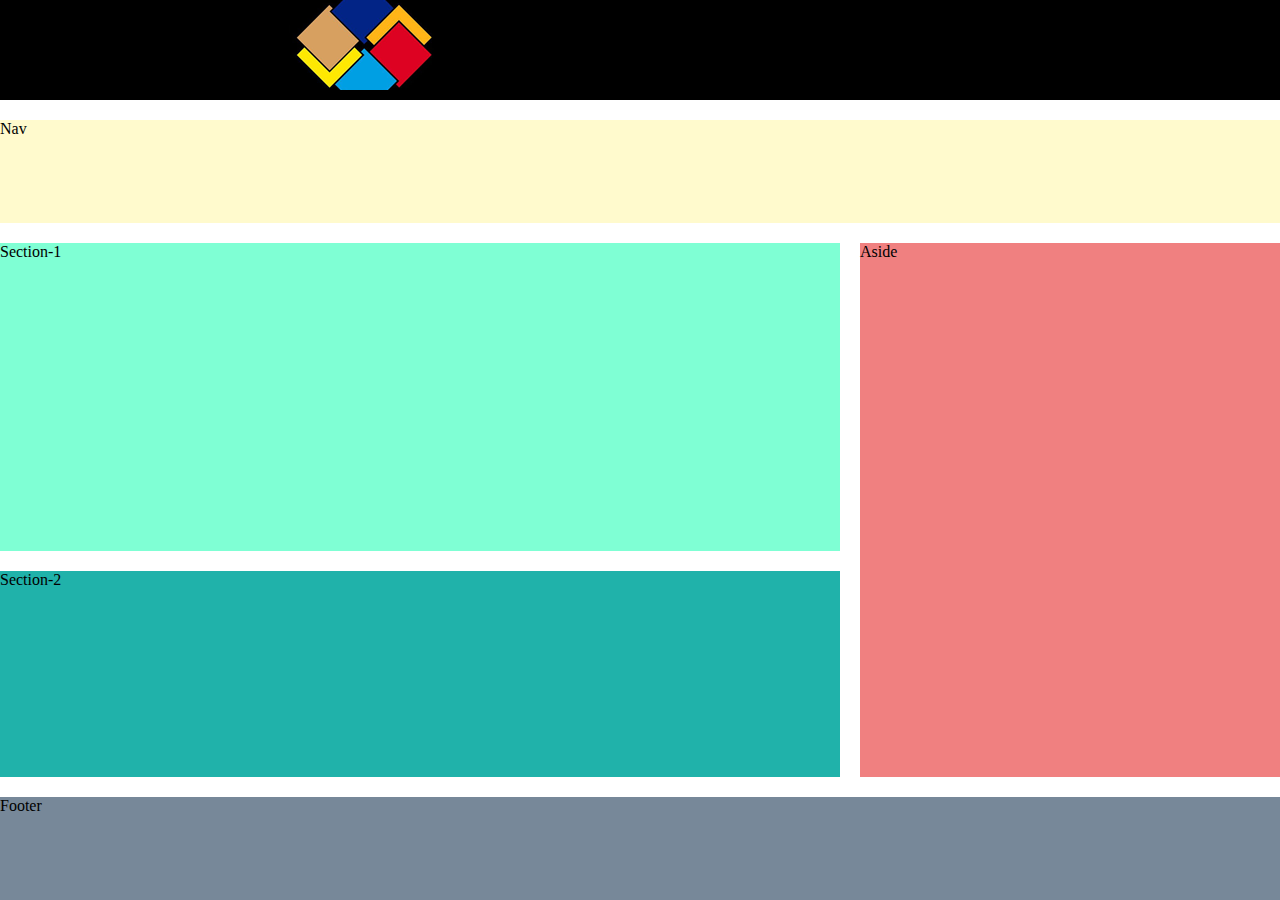
==== index.html @ 1ac16d6f "first commit" ====
<!DOCTYPE html>
<html lang="en">

<head>
    <meta charset="UTF-8">
    <meta http-equiv="X-UA-Compatible" content="IE=edge">
    <meta name="viewport" content="width=device-width, initial-scale=1.0">
    <link rel="shortcut icon" href="./images/aspeb-logo-black-simple.jpg" type="image/x-icon">
    <link rel="stylesheet" href="./css/style.css">
    <title>ASPEB Inicio</title>
    <link href="https://cdn.jsdelivr.net/npm/bootstrap@5.3.0-alpha1/dist/css/bootstrap.min.css" rel="stylesheet"
        integrity="sha384-GLhlTQ8iRABdZLl6O3oVMWSktQOp6b7In1Zl3/Jr59b6EGGoI1aFkw7cmDA6j6gD" crossorigin="anonymous">
</head>

<body>
    <header>
        <a href="./index.html"> <img id="banner" src="./images/banner2.png" alt="Banner del sitio">
        </a>
    </header>



    <nav>Nav</nav>
    <section id="servicios">Section-1</section>
    <section>Section-2 </section>
    <aside>Aside</aside>
    <footer>Footer</footer>



    <script src="https://cdn.jsdelivr.net/npm/bootstrap@5.3.0-alpha1/dist/js/bootstrap.bundle.min.js"
        integrity="sha384-w76AqPfDkMBDXo30jS1Sgez6pr3x5MlQ1ZAGC+nuZB+EYdgRZgiwxhTBTkF7CXvN"
        crossorigin="anonymous"></script>
</body>

</html>
</body>

</html>
---- css/style.css ----
* {
    padding: 0;
    margin: 0;
    box-sizing: border-box;
}

body {
    display: grid;
    grid-template-areas: 
    "header"
    "nav" 
    "section-1"
    "section-2"
    "aside"
    "footer";
    grid-template-columns: auto;
    grid-template-rows: 100px 1fr 3fr 2fr 1fr 10%;
    row-gap: 5px;
    column-gap: 5px;
}

@media screen and (min-width: 768px) {
    body {
        grid-template-areas: 
        "header"
        "nav"
        "section-1"
        "section-2"
        "aside"
        "footer";
        grid-template-columns: auto;
        grid-template-rows: 100px 1fr 3fr 2fr 10%;
        row-gap: 10px;
        column-gap: 10px;
    }
}
 @media screen and (min-width: 1024px) {
    body {
        min-height: 100vh;
        width: 100%;
        grid-template-areas: 
        "header header"
        "nav nav"
        "section-1  aside"
        "section-2  aside"
        "footer     footer";
        grid-template-columns: 2fr 1fr;
        grid-template-rows: 100px 1fr 3fr 2fr 1fr;
        row-gap: 20px;
        column-gap: 20px;
    }
}
header {
    background-color: rgb(0, 0, 0);
    grid-area: header; 
    align-items: center;
}

nav {
    background-color: lemonchiffon;
    grid-area: nav;
}

#servicios {
    background-color: aquamarine;
    grid-area: section-1;
    
}

section {
    background-color: lightseagreen;
    grid-area: section-2;
}
aside {
    background-color: lightcoral;
    grid-area: aside;
}

footer {
    background-color: lightslategray;
    grid-area: footer;
}
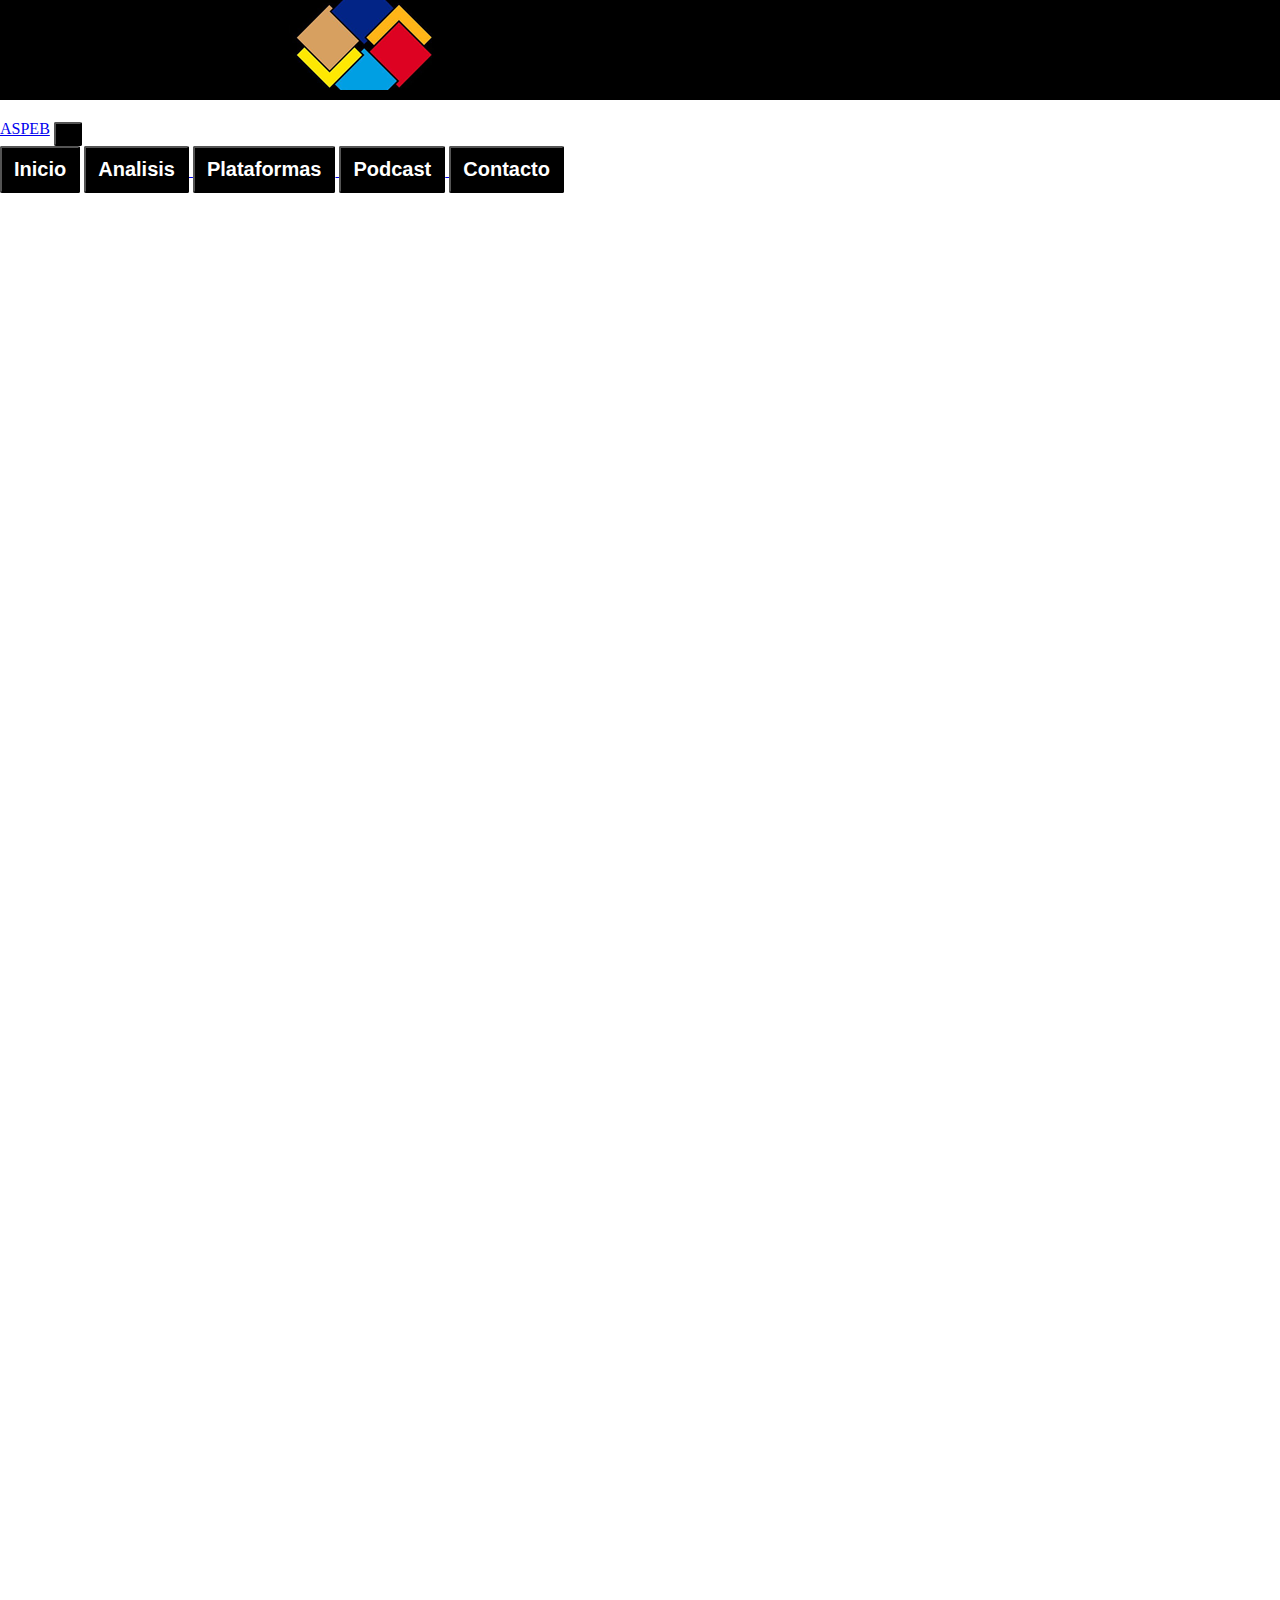
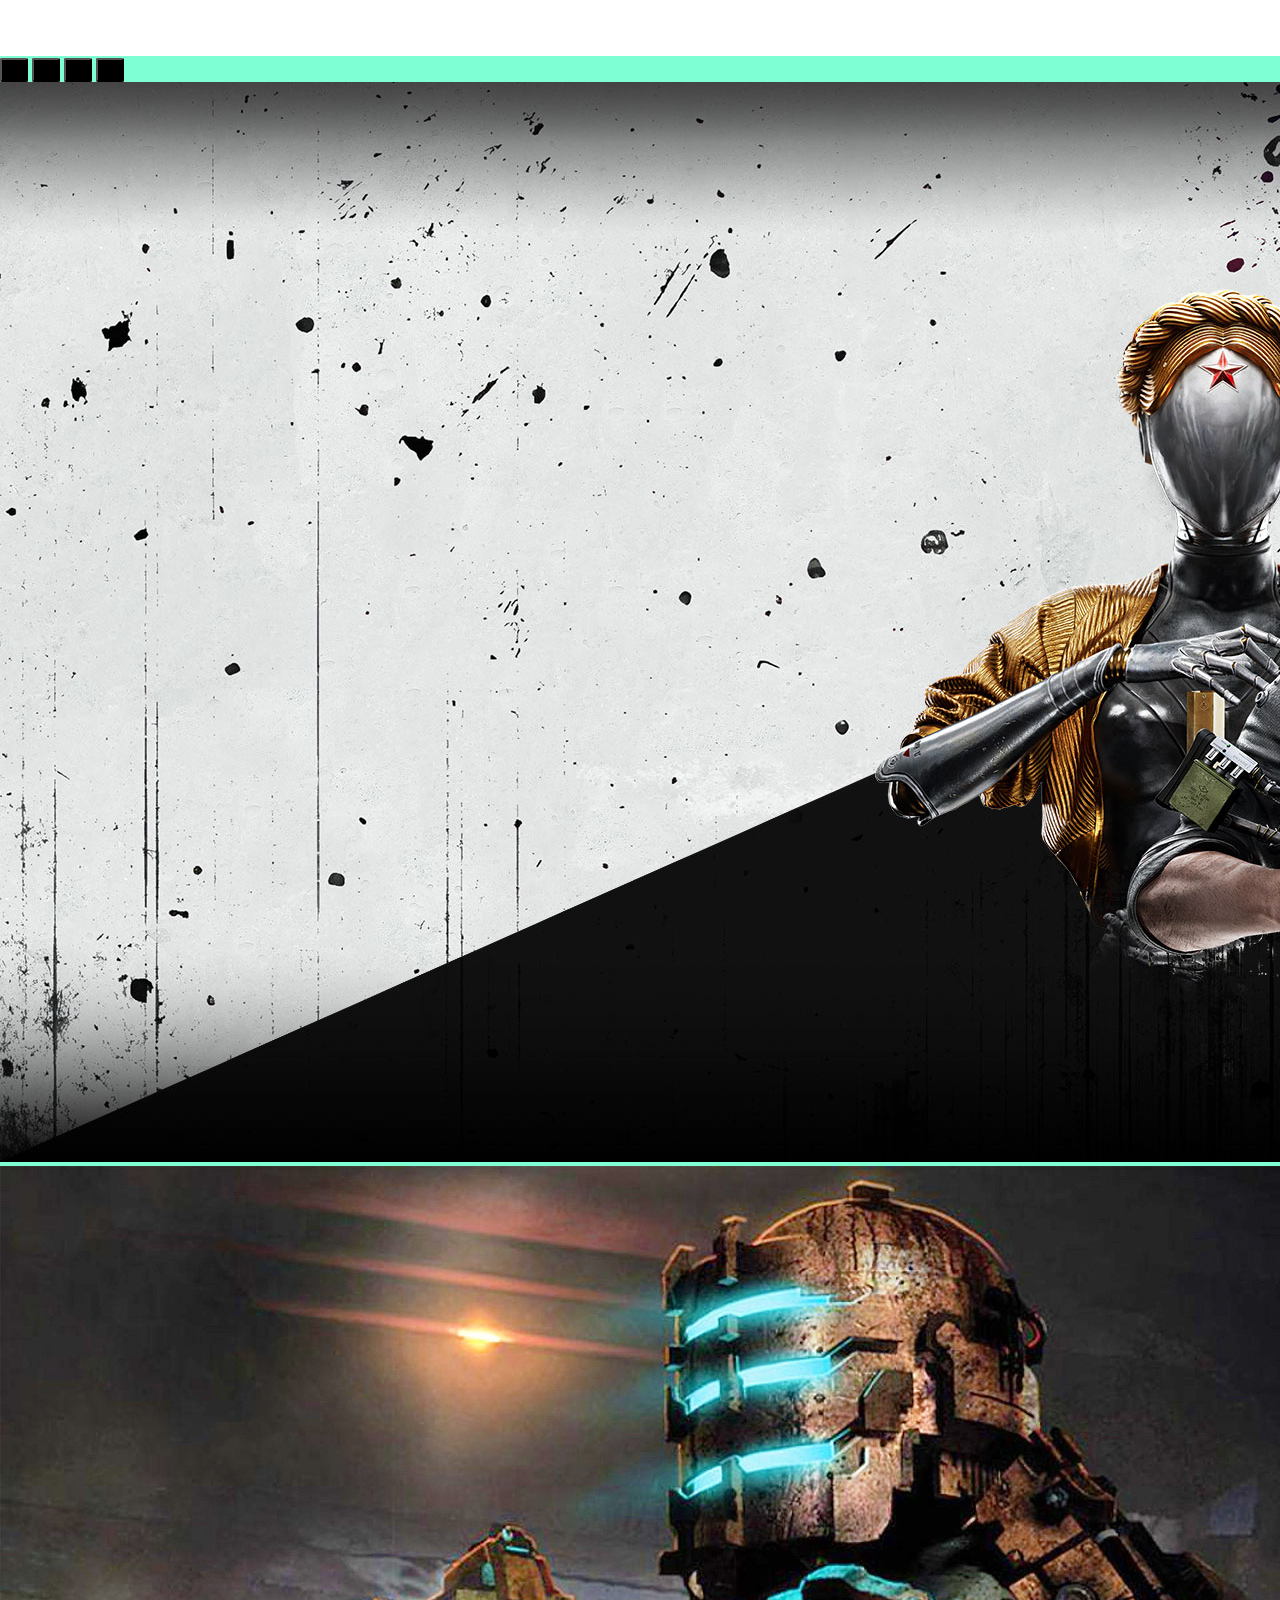
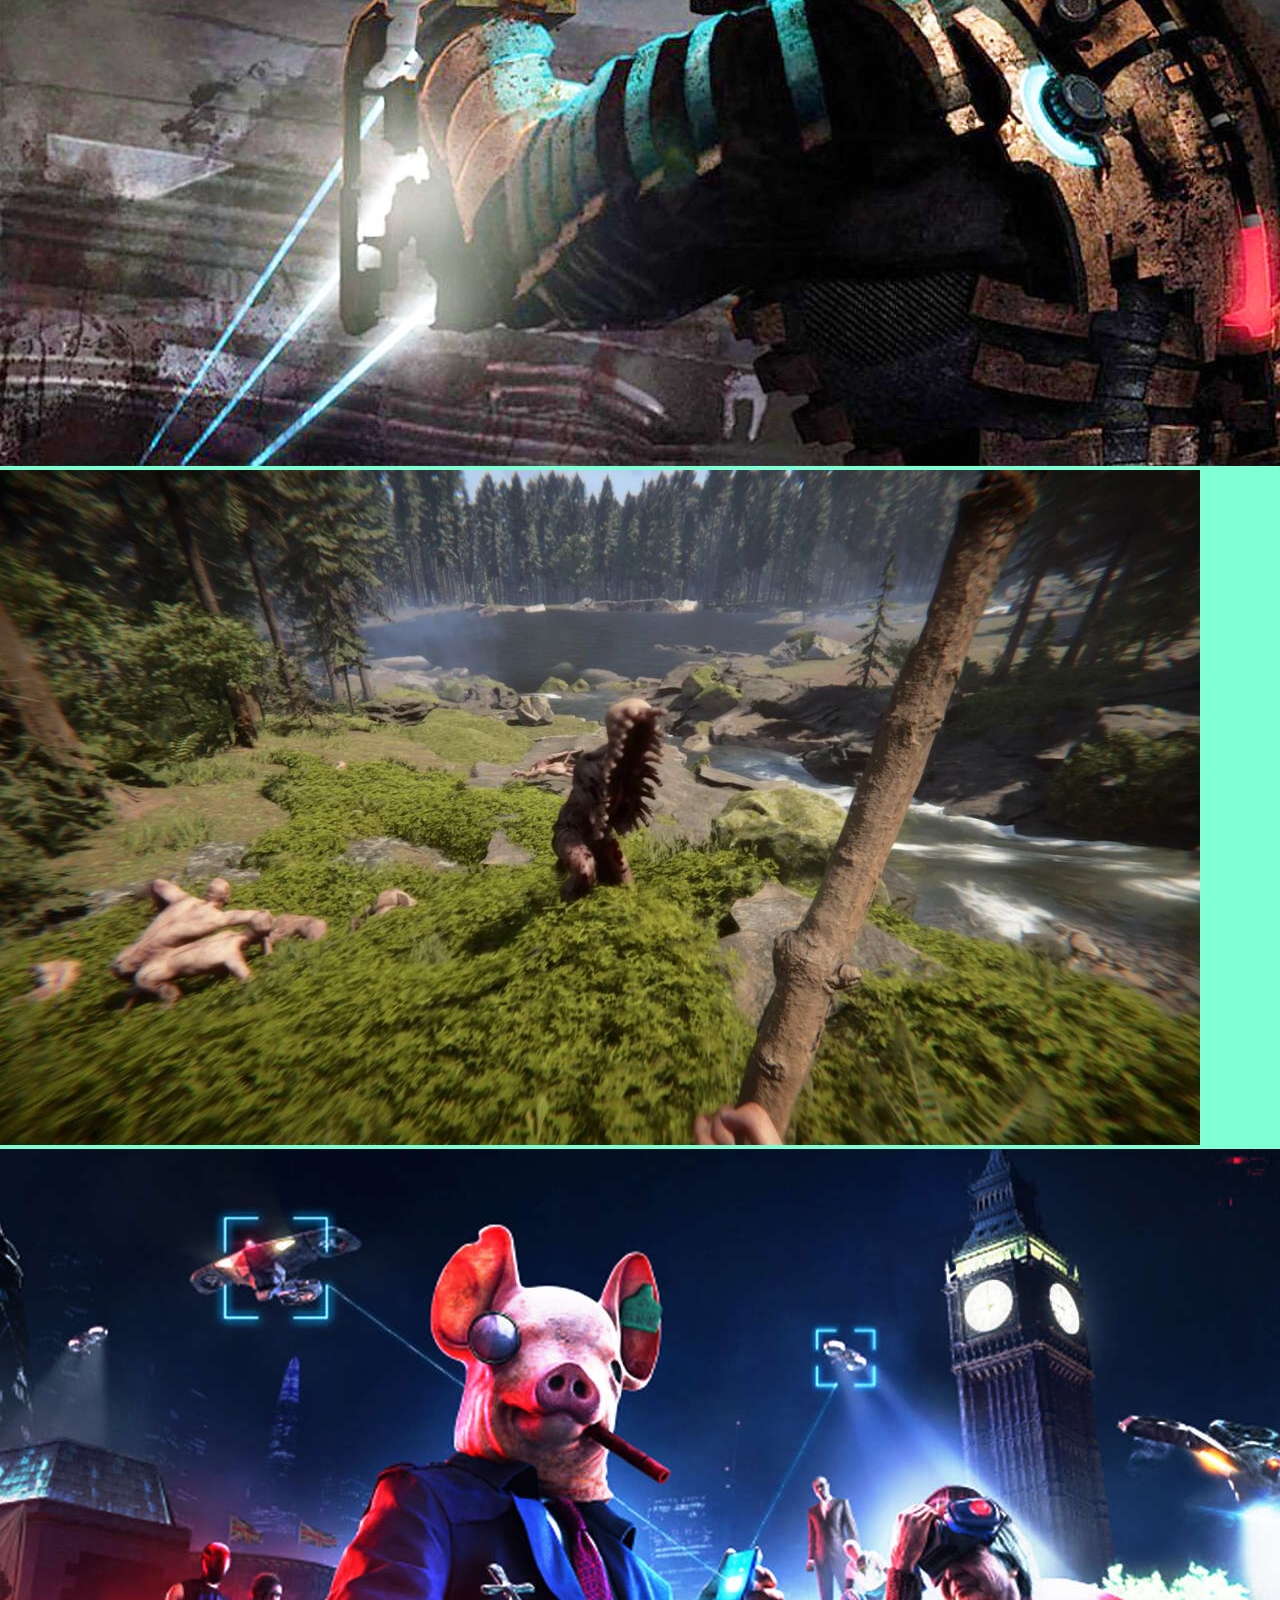
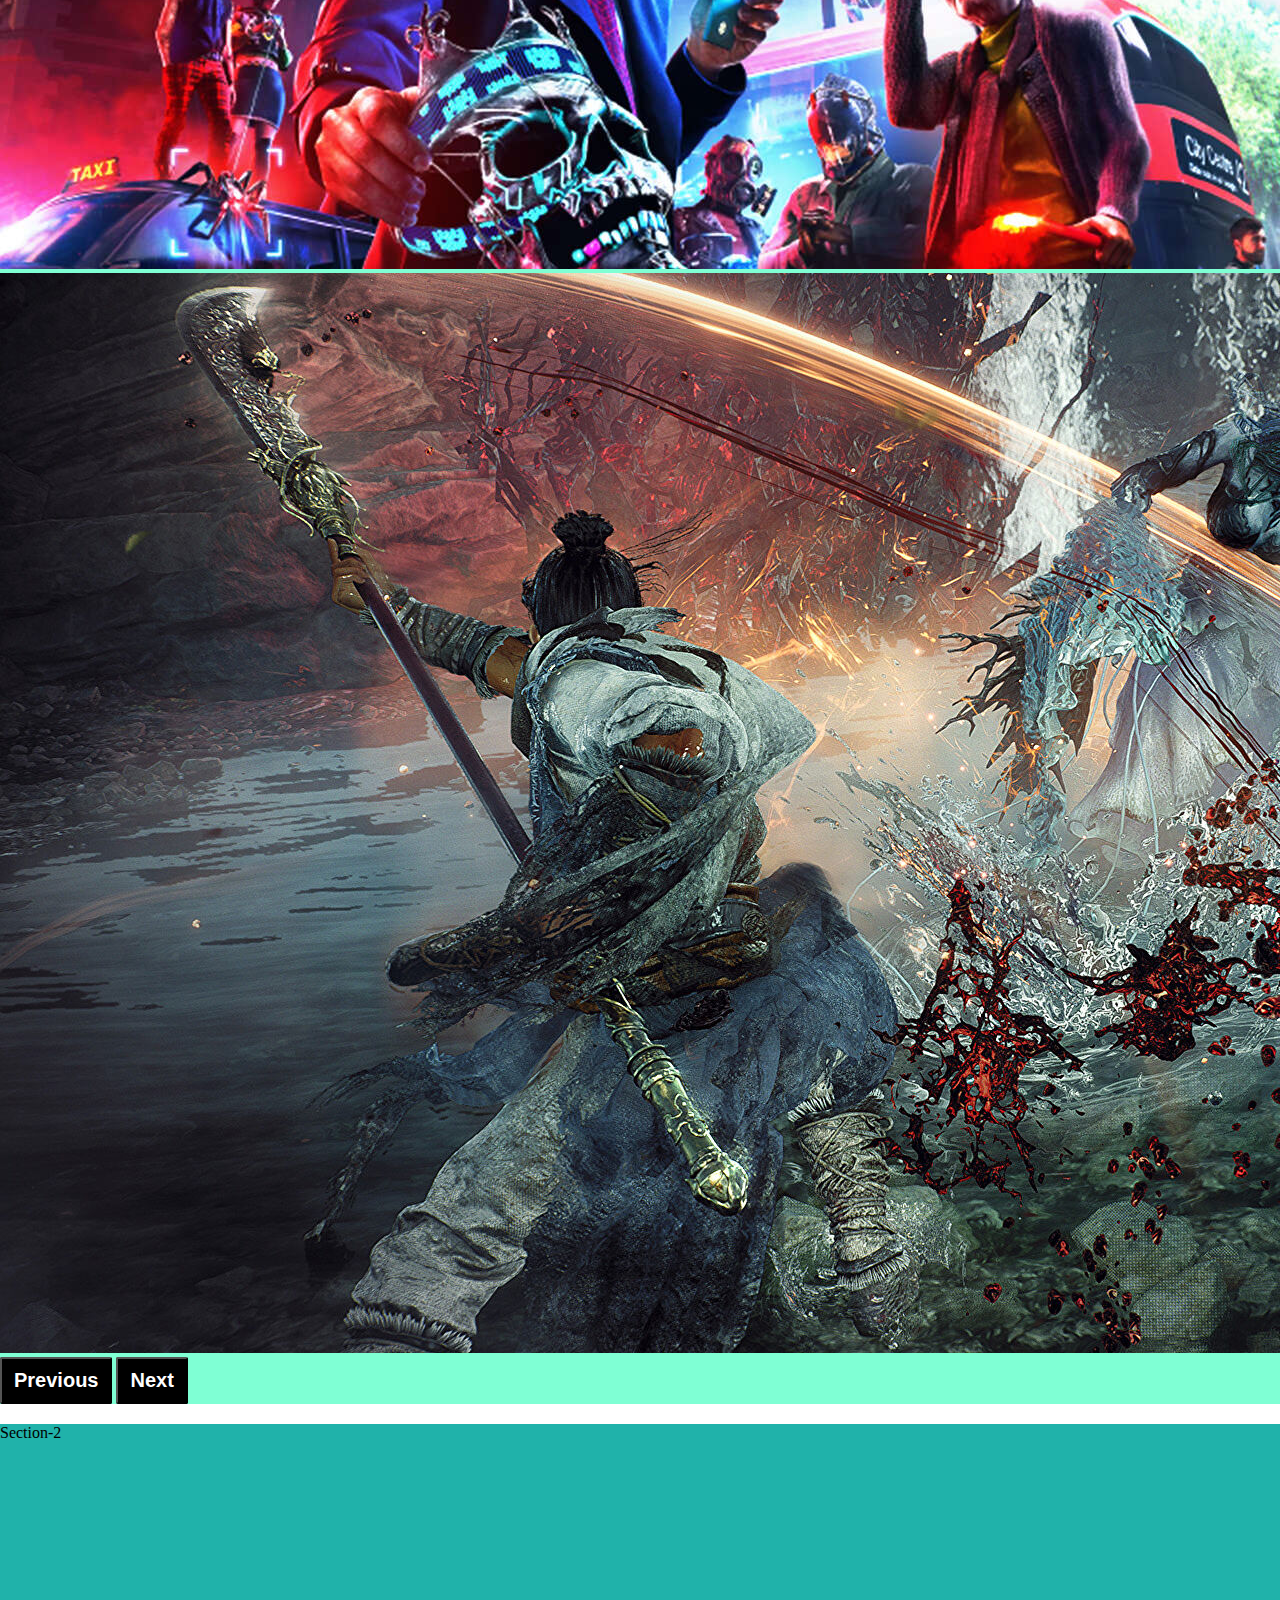
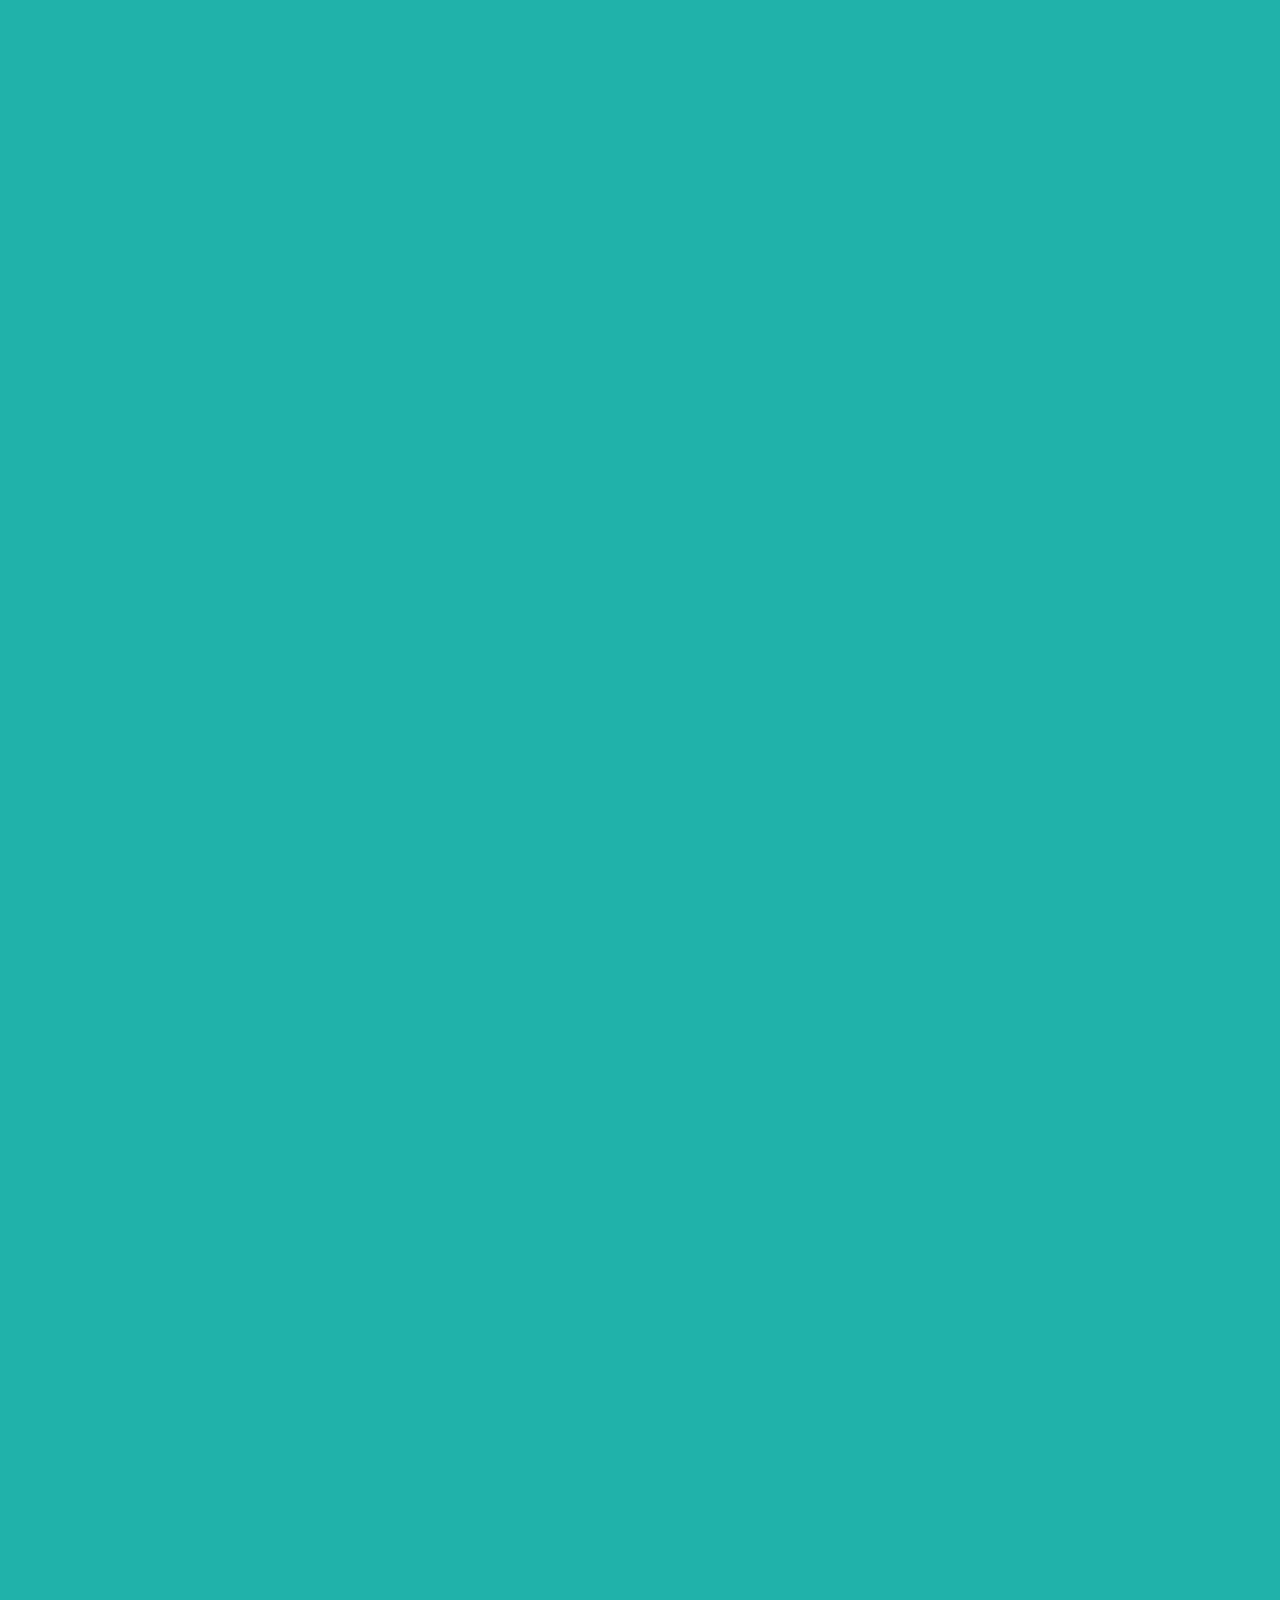
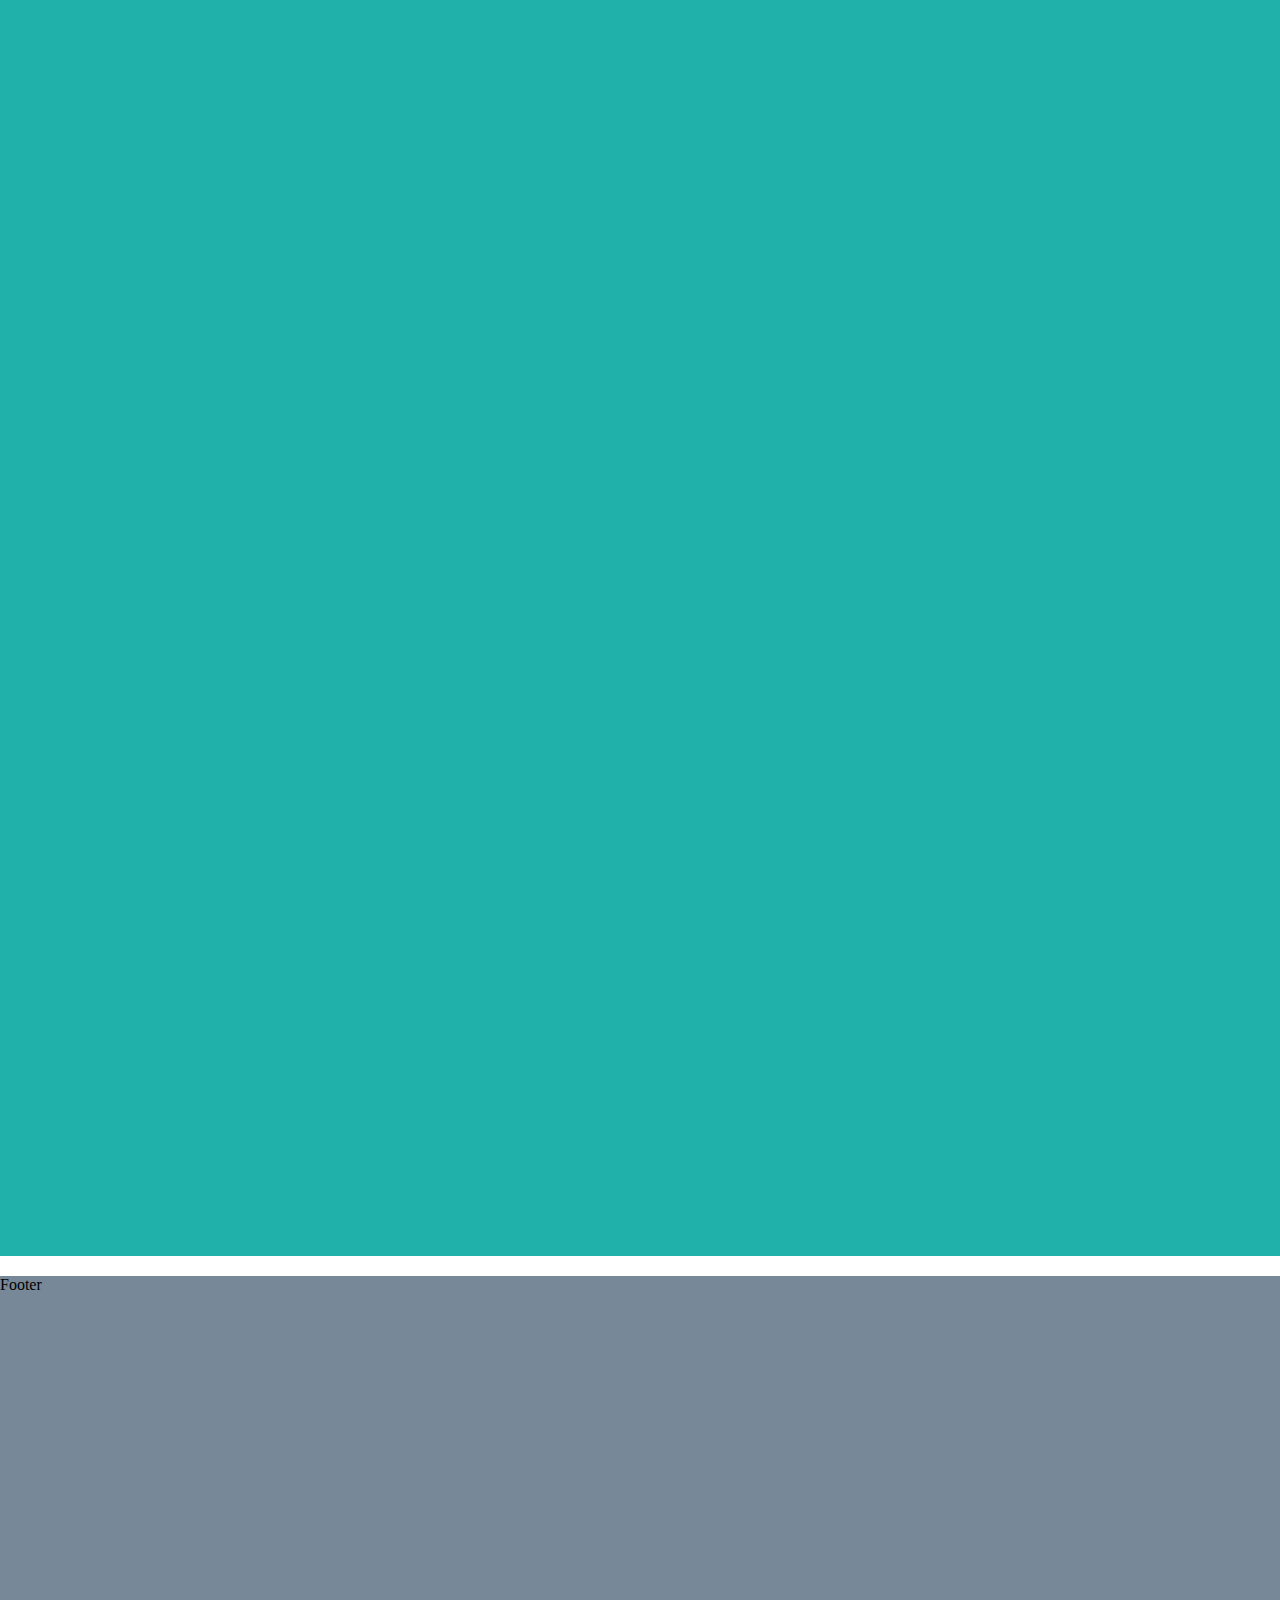
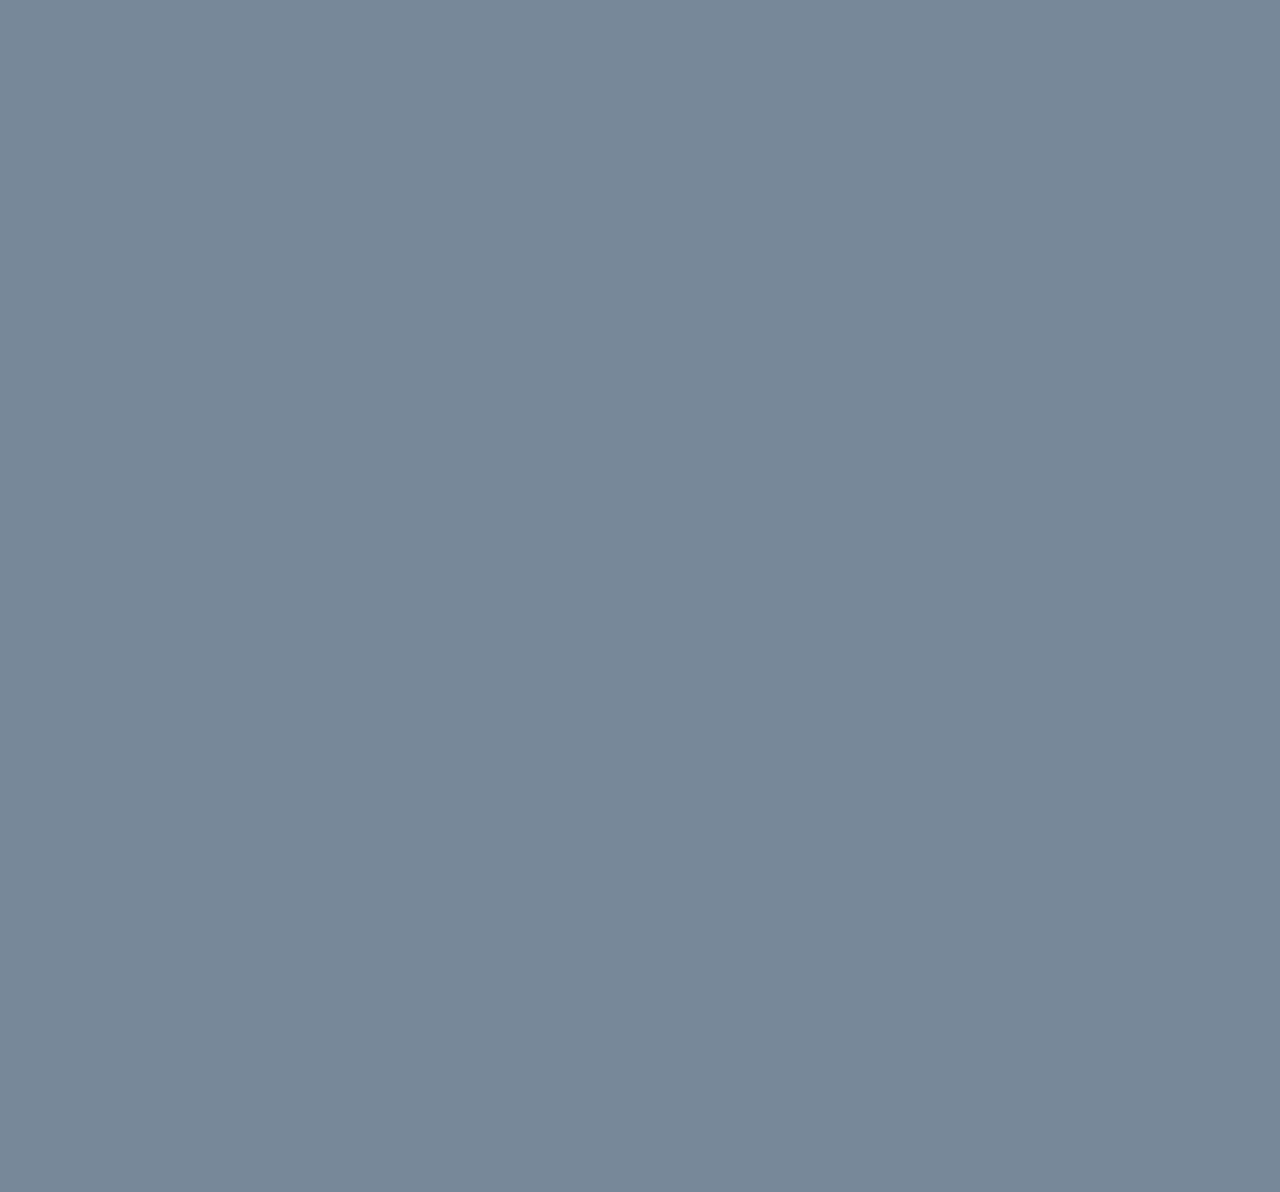
==== commit 36d11871: "modificando home" ====
--- a/index.html
+++ b/index.html
@@ -18,10 +18,72 @@
         </a>
     </header>
 
+    <nav class="navbar navbar-expand-lg bg-body-tertiary">
+        <div class="container-fluid">
+            <a class="navbar-brand" href="#">ASPEB</a>
+            <button class="navbar-toggler" type="button" data-bs-toggle="collapse" data-bs-target="#navbarNavAltMarkup"
+                aria-controls="navbarNavAltMarkup" aria-expanded="false" aria-label="Toggle navigation">
+                <span class="navbar-toggler-icon"></span>
+            </button>
+            <div class="collapse navbar-collapse" id="navbarNavAltMarkup">
+                <div class="navbar-nav">
+                    <a class="nav-link active" aria-current="page" href="#"> <button>Inicio</button></a>
+                    <a class="nav-link active" aria-current="page" href="#"><button>Analisis</button> </a>
+                    <a class="nav-link active" aria-current="page" href="#"><button>Plataformas</button> </a>
+                    <a class="nav-link active" aria-current="page" href="#"><button>Podcast</button> </a>
+                    <a class="nav-link active" aria-current="page" href="#"><button>Contacto</button> </a>
+
+                </div>
+            </div>
+        </div>
+    </nav>
 
 
-    <nav>Nav</nav>
-    <section id="servicios">Section-1</section>
+
+
+    <section id="Destacados">
+        <div id="carouselExampleIndicators" class="carousel slide">
+            <div class="carousel-indicators">
+                <button type="button" data-bs-target="#carouselExampleIndicators" data-bs-slide-to="0" class="active"
+                    aria-current="true" aria-label="Slide 1"></button>
+                <button type="button" data-bs-target="#carouselExampleIndicators" data-bs-slide-to="1"
+                    aria-label="Slide 2"></button>
+                <button type="button" data-bs-target="#carouselExampleIndicators" data-bs-slide-to="2"
+                    aria-label="Slide 3"></button>
+                <button type="button" data-bs-target="#carouselExampleIndicators" data-bs-slide-to="3"
+                    aria-label="Slide 4"></button>
+            </div>
+            <div class="carousel-inner">
+                <div class="carousel-item active">
+                    <img src="./images/atomic-heart.jpg" class="d-block w-100" alt="Destacado 1">
+                </div>
+                <div class="carousel-item">
+                    <img src="./images/dead-Space-Remake.jpg" class="d-block w-100" alt="Destacado 2">
+                </div>
+                <div class="carousel-item">
+                    <img src="./images/sons-of-forrest.jpg" class="d-block w-100" alt="Destacado 3">
+                </div>
+                <div class="carousel-item">
+                    <img src="./images/watch-dogs-legion.jpg" class="d-block w-100" alt="Destacado 4">
+                </div>
+                <div class="carousel-item">
+                    <img src="./images/wo-long-fallen-dynasty.jpg" class="d-block w-100" alt="Destacado 5">
+                </div>
+            </div>
+            <button class="carousel-control-prev" type="button" data-bs-target="#carouselExampleIndicators"
+                data-bs-slide="prev">
+                <span class="carousel-control-prev-icon" aria-hidden="true"></span>
+                <span class="visually-hidden">Previous</span>
+            </button>
+            <button class="carousel-control-next" type="button" data-bs-target="#carouselExampleIndicators"
+                data-bs-slide="next">
+                <span class="carousel-control-next-icon" aria-hidden="true"></span>
+                <span class="visually-hidden">Next</span>
+            </button>
+        </div>
+
+
+    </section>
     <section>Section-2 </section>
     <aside>Aside</aside>
     <footer>Footer</footer>
--- a/css/style.css
+++ b/css/style.css
@@ -56,12 +56,9 @@
     align-items: center;
 }
 
-nav {
-    background-color: lemonchiffon;
-    grid-area: nav;
-}
 
-#servicios {
+
+#Destacados {
     background-color: aquamarine;
     grid-area: section-1;
     
@@ -80,6 +77,15 @@
     background-color: lightslategray;
     grid-area: footer;
 }
+button {
+    background-color: black;
+    cursor: pointer;
+    padding: 10px 12px;
+    color: white;
+    font-size: 20px;
+    font-weight: bold;
+    position: relative;
+    border-radius: 2px;
+}
 
 
-
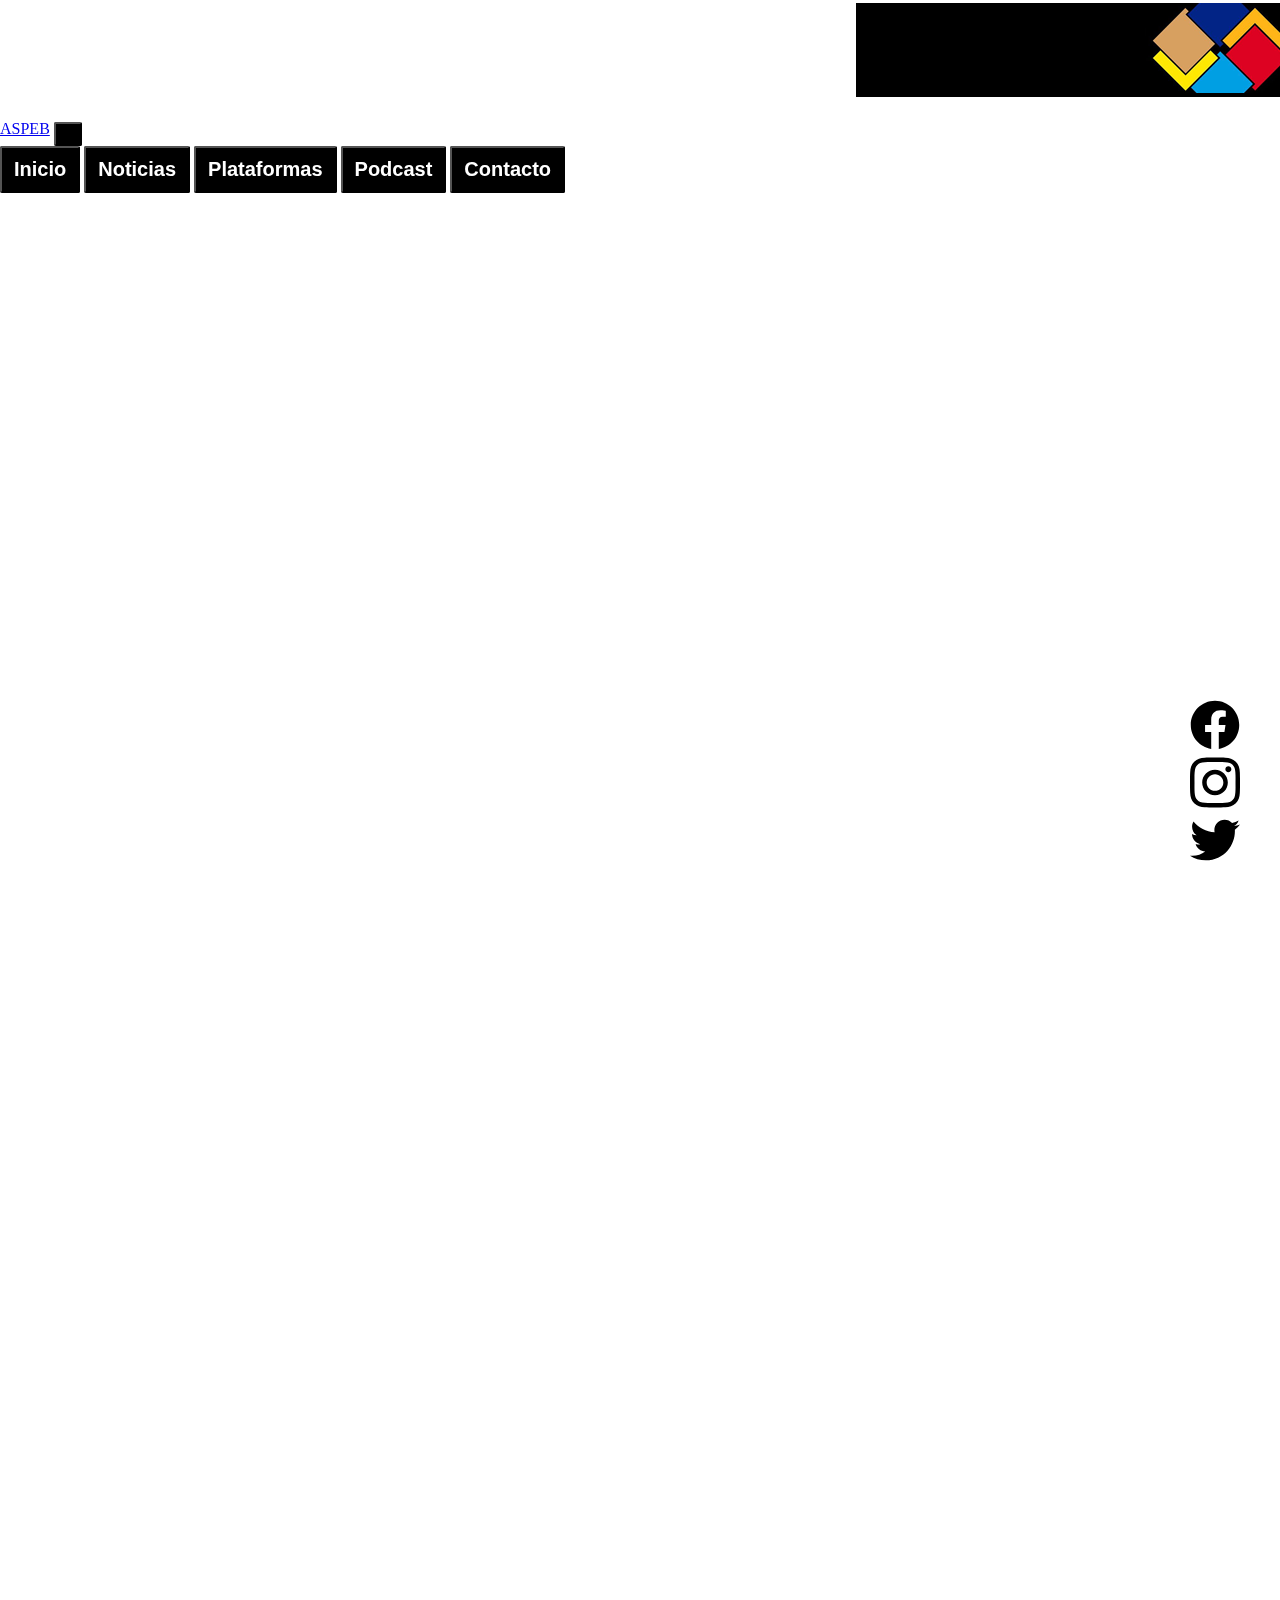
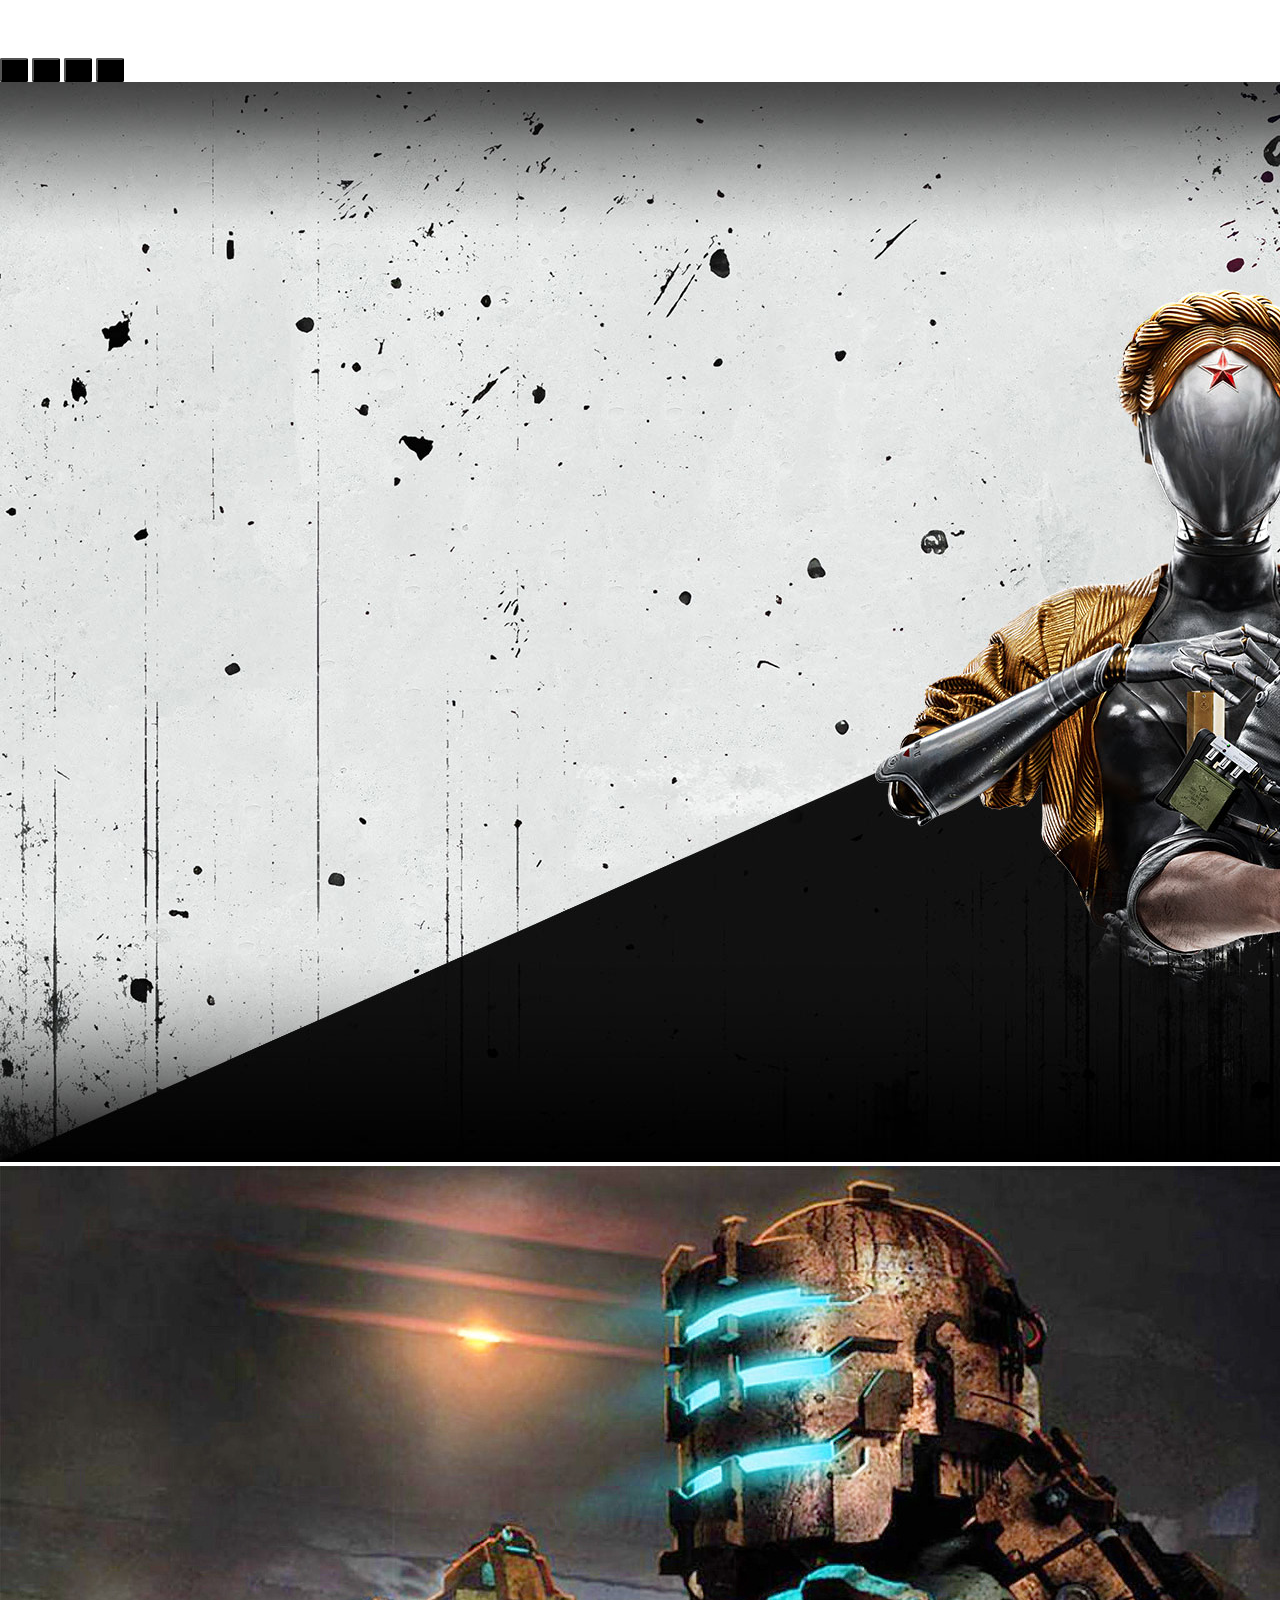
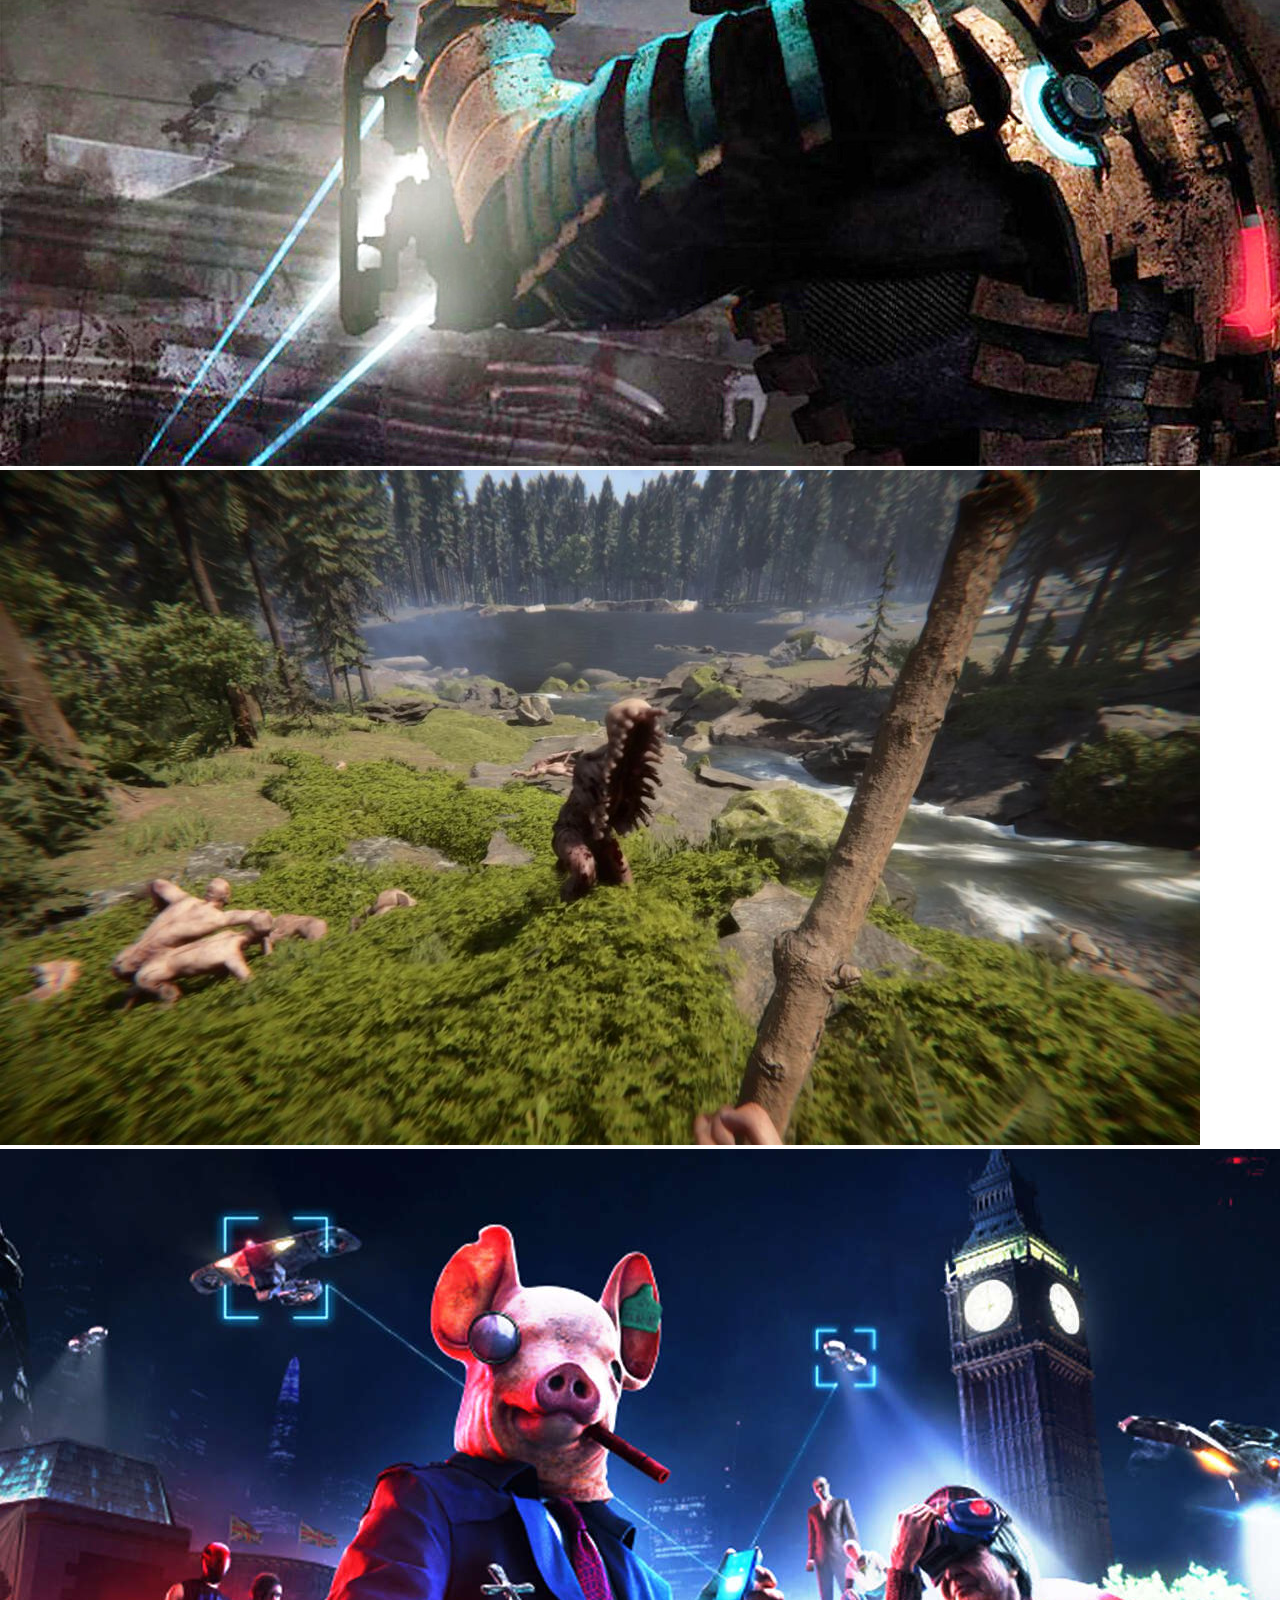
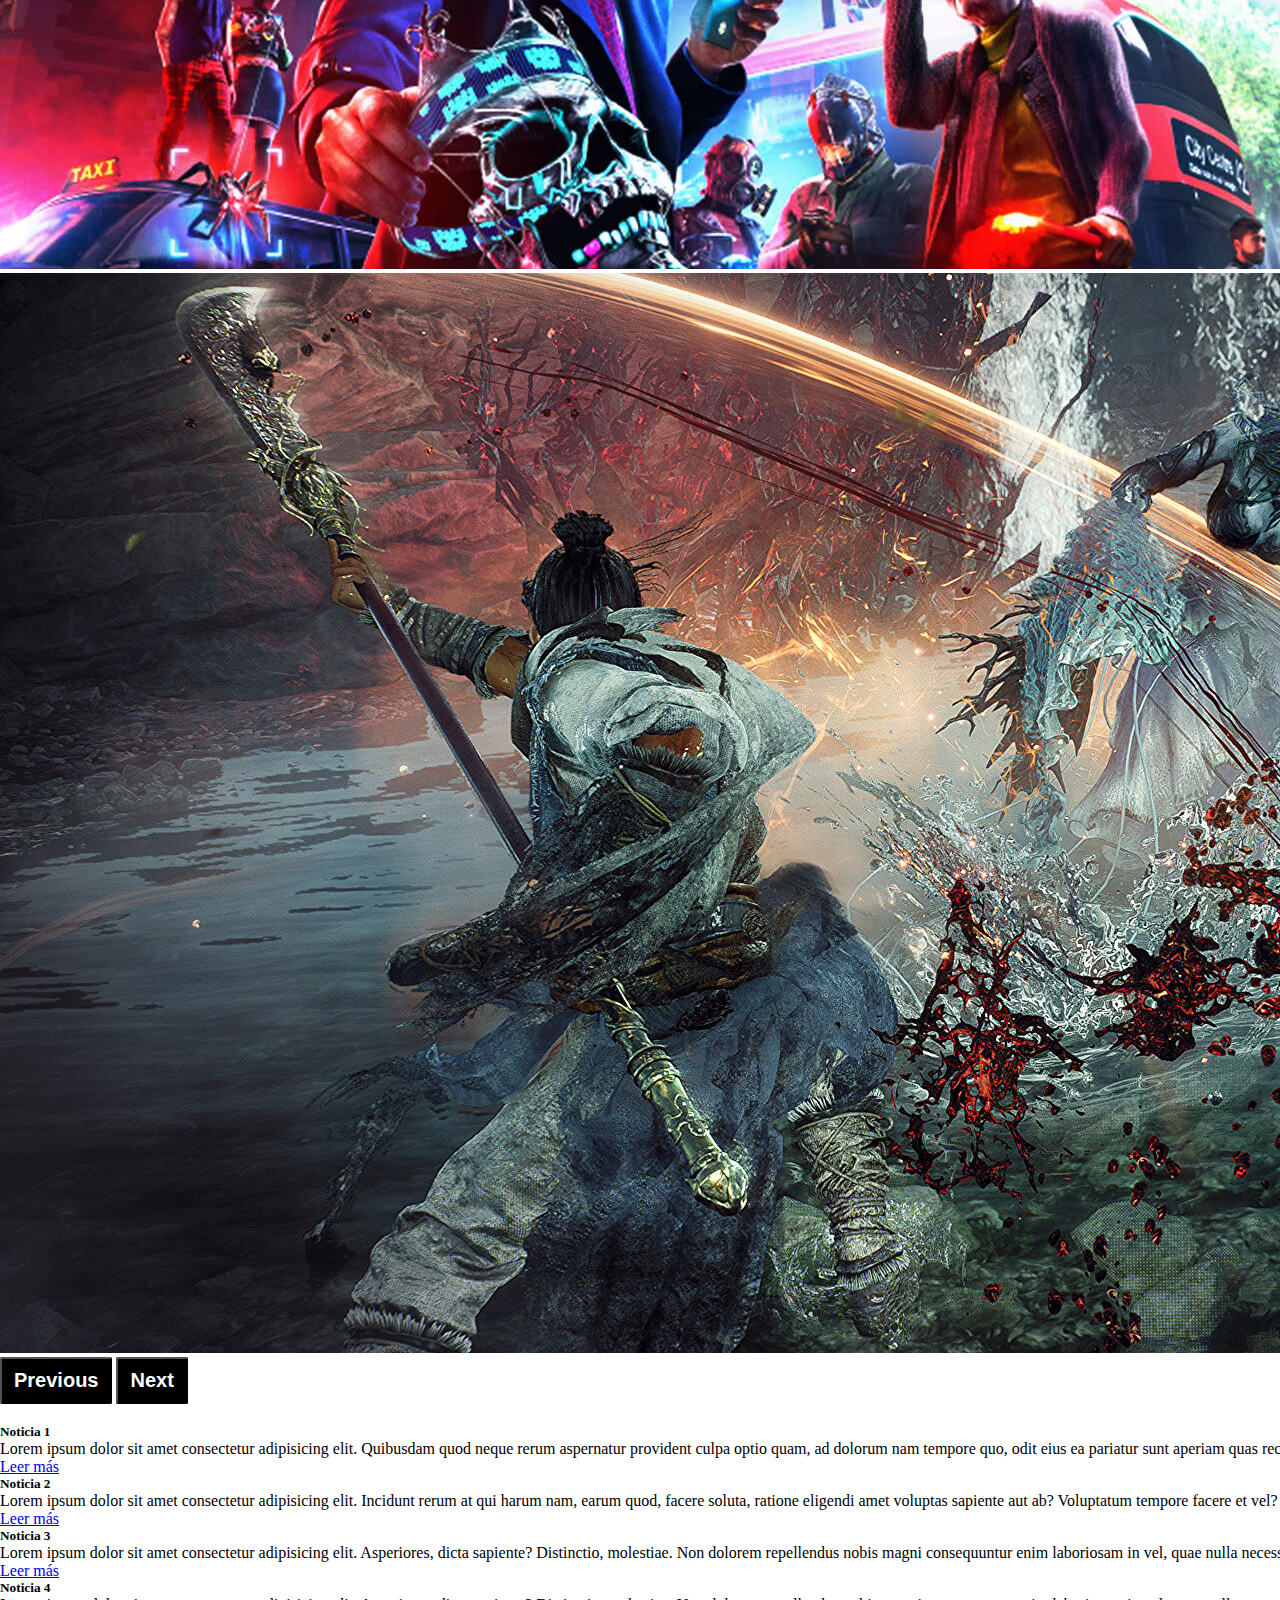
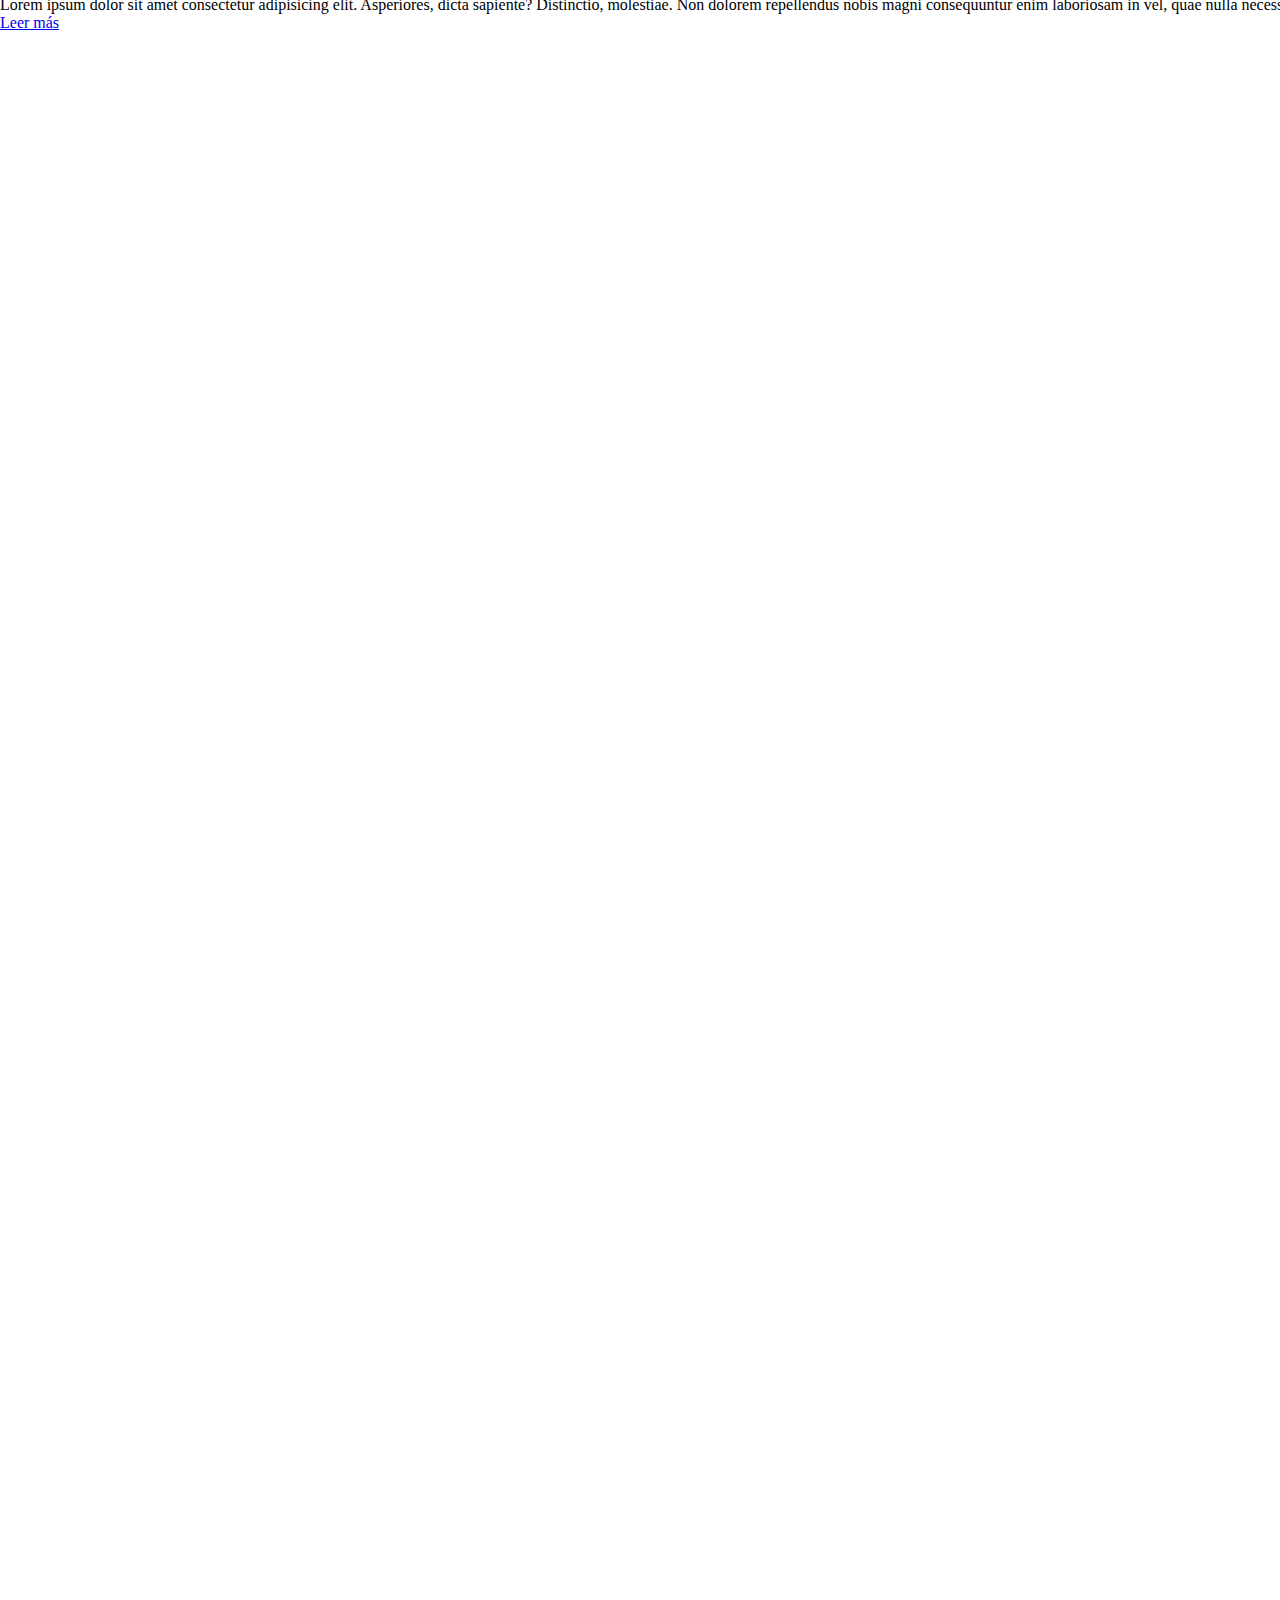
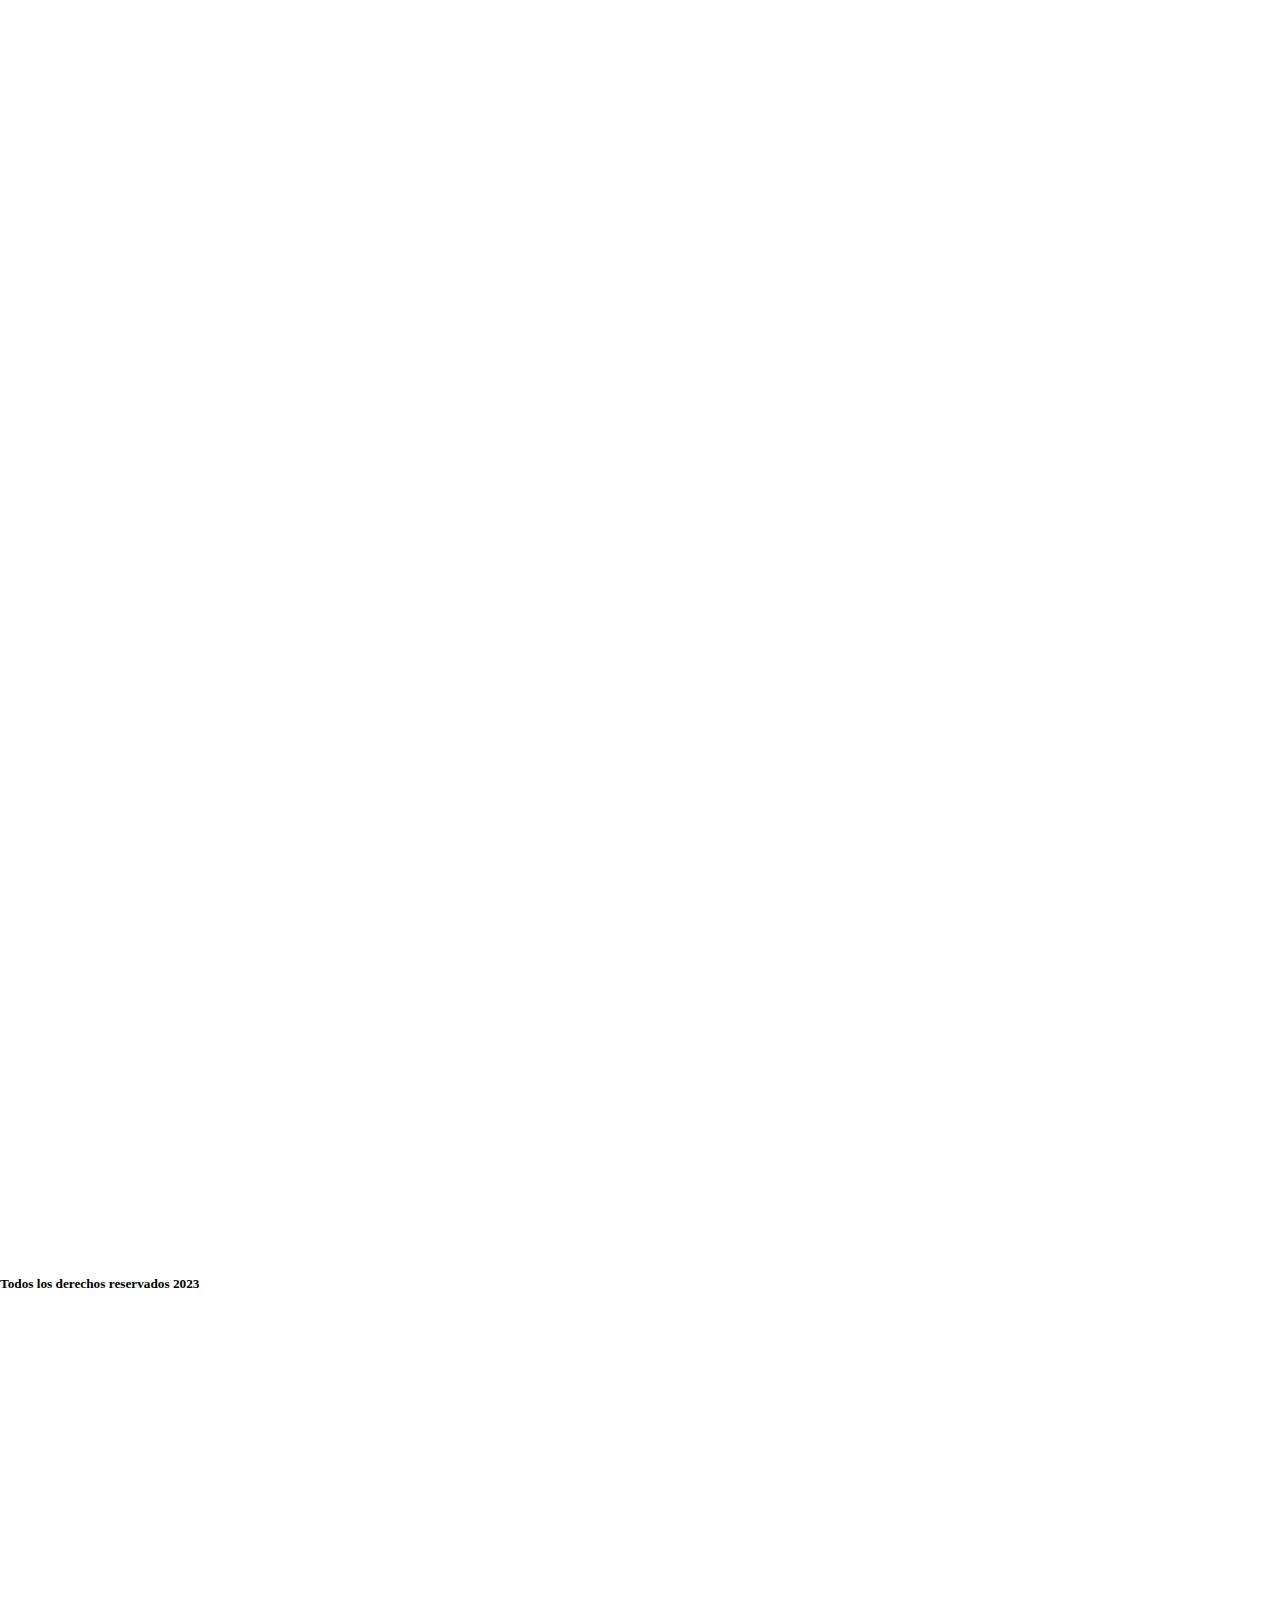
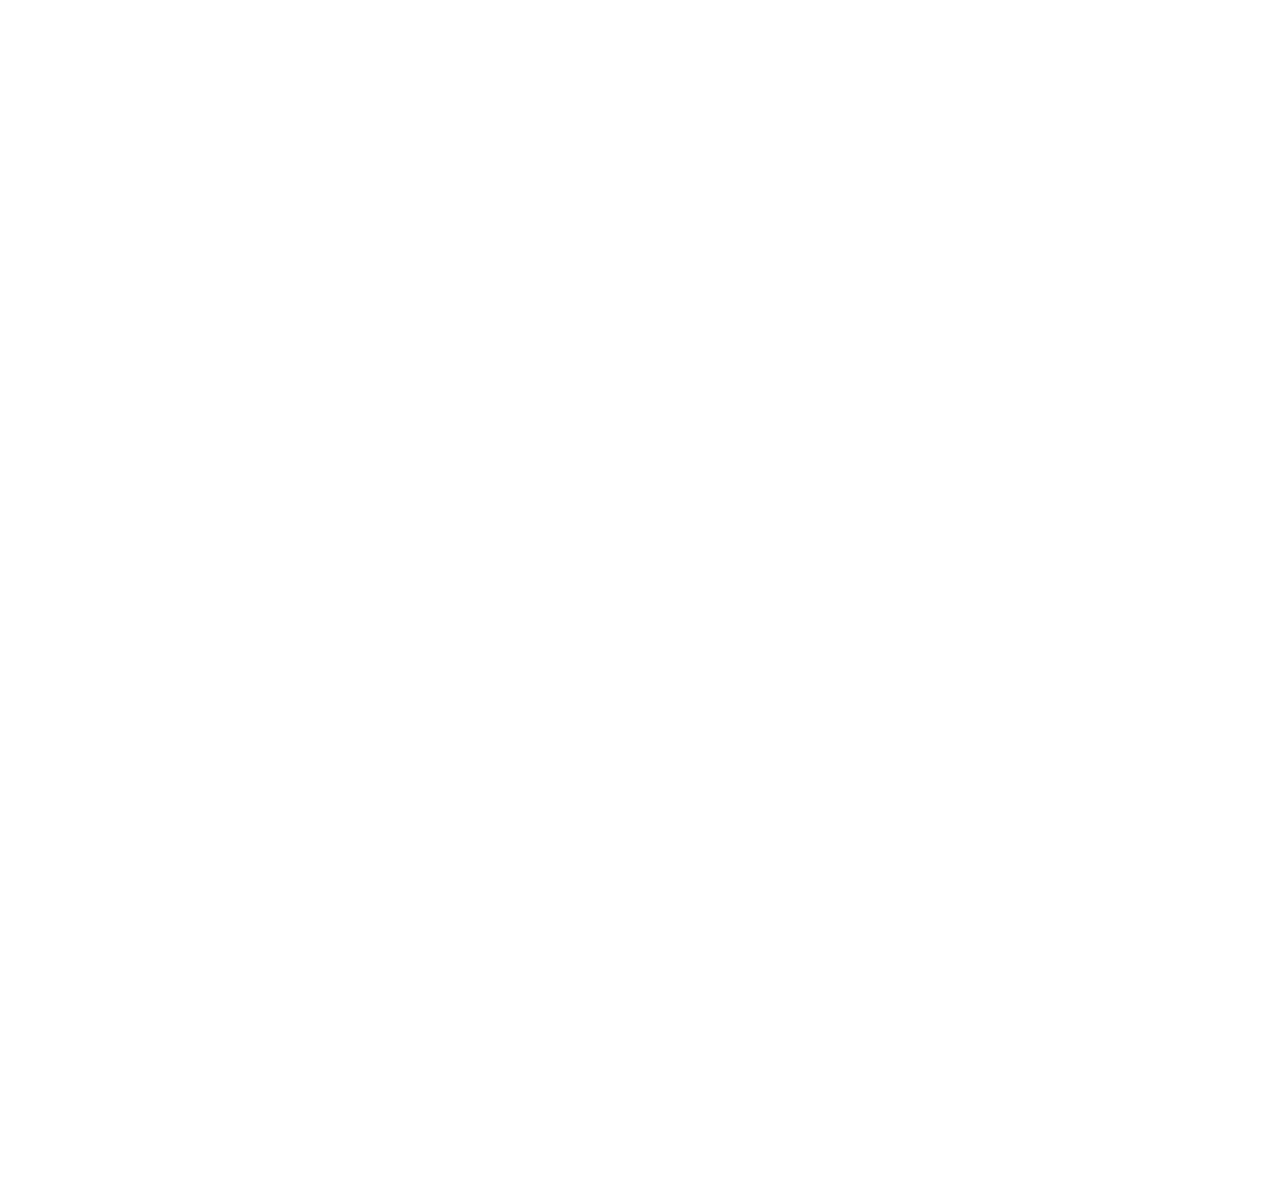
==== commit 3f340833: "Eliminado de pages" ====
--- a/index.html
+++ b/index.html
@@ -14,11 +14,11 @@
 
 <body>
     <header>
-        <a href="./index.html"> <img id="banner" src="./images/banner2.png" alt="Banner del sitio">
+        <a href="./index.html"> <img id="banner" class="img-fluid" src="./images/banner2.png" alt="Banner del sitio">
         </a>
     </header>
 
-    <nav class="navbar navbar-expand-lg bg-body-tertiary">
+    <nav id="Navbar" class="navbar navbar-expand-lg bg-body-tertiary">
         <div class="container-fluid">
             <a class="navbar-brand" href="#">ASPEB</a>
             <button class="navbar-toggler" type="button" data-bs-toggle="collapse" data-bs-target="#navbarNavAltMarkup"
@@ -27,18 +27,15 @@
             </button>
             <div class="collapse navbar-collapse" id="navbarNavAltMarkup">
                 <div class="navbar-nav">
-                    <a class="nav-link active" aria-current="page" href="#"> <button>Inicio</button></a>
-                    <a class="nav-link active" aria-current="page" href="#"><button>Analisis</button> </a>
-                    <a class="nav-link active" aria-current="page" href="#"><button>Plataformas</button> </a>
-                    <a class="nav-link active" aria-current="page" href="#"><button>Podcast</button> </a>
-                    <a class="nav-link active" aria-current="page" href="#"><button>Contacto</button> </a>
-
+                    <a class="nav-link active" aria-current="page" href="#"><button>Inicio</button></a>
+                    <a class="nav-link active" aria-current="page" href="#"><button>Noticias</button></a>
+                    <a class="nav-link active" aria-current="page" href="#"><button>Plataformas</button></a>
+                    <a class="nav-link active" aria-current="page" href="#"><button>Podcast</button></a>
+                    <a class="nav-link active" aria-current="page" href="#"><button>Contacto</button></a>
                 </div>
             </div>
         </div>
     </nav>
-
-
 
 
     <section id="Destacados">
@@ -81,14 +78,72 @@
                 <span class="visually-hidden">Next</span>
             </button>
         </div>
+    </section>
+
+    <section>
+        <div class="row">
+            <div class="col-sm-6 mb-4 mb-sm-0">
+                <div class="card">
+                    <div class="card-body">
+                        <h5 class="card-title">Noticia 1</h5>
+                        <p class="card-text">Lorem ipsum dolor sit amet consectetur adipisicing elit. Quibusdam quod neque rerum aspernatur provident culpa optio quam, ad dolorum nam tempore quo, odit eius ea pariatur sunt aperiam quas recusandae.</p>
+                        <a href="#" class="btn btn-primary">Leer más</a>
+                    </div>
+                </div>
+            </div>
+            <div class="col-sm-6">
+                <div class="card">
+                    <div class="card-body">
+                        <h5 class="card-title">Noticia 2</h5>
+                        <p class="card-text">Lorem ipsum dolor sit amet consectetur adipisicing elit. Incidunt rerum at qui harum nam, earum quod, facere soluta, ratione eligendi amet voluptas sapiente aut ab? Voluptatum tempore facere et vel?</p>
+                        <a href="#" class="btn btn-primary">Leer más</a>
+                    </div>
+                </div>
+            </div>
+            <div class="col-sm-6">
+                <div class="card">
+                    <div class="card-body">
+                        <h5 class="card-title">Noticia 3</h5>
+                        <p class="card-text">Lorem ipsum dolor sit amet consectetur adipisicing elit. Asperiores, dicta sapiente? Distinctio, molestiae. Non dolorem repellendus nobis magni consequuntur enim laboriosam in vel, quae nulla necessitatibus? Minima ipsa dolorem perferendis.</p>
+                        <a href="#" class="btn btn-primary">Leer más</a>
+                    </div>
+                </div>
+            </div>
+            <div class="col-sm-6">
+                <div class="card">
+                    <div class="card-body">
+                        <h5 class="card-title">Noticia 4</h5>
+                        <p class="card-text">Lorem ipsum dolor sit amet consectetur adipisicing elit. Asperiores, dicta sapiente? Distinctio, molestiae. Non dolorem repellendus nobis magni consequuntur enim laboriosam in vel, quae nulla necessitatibus? Minima ipsa dolorem perferendis.</p>
+                        <a href="#" class="btn btn-primary">Leer más</a>
+                    </div>
+                </div>
+            </div>
+        </div>
+    </section>
+
+    
+    <aside id="radio">
+        <a href="https://archive.org/search?query=creator%3A%22ASPEB+Radio%22&and%5B%5D=subject%3A%22aspeb%22" target="_blank"><img src="./images/aspeb-radio.jpg" class="img-fluid" alt="Img-aspeb-radio"></a>
+    </aside>
+    
 
 
-    </section>
-    <section>Section-2 </section>
-    <aside>Aside</aside>
-    <footer>Footer</footer>
+    <div class="redes">
+
+        <ul>
+            <li><a href="https://www.facebook.com/Aspeb" target="_blank" id="facebook"><img width="50"
+                        src="./images/facebook.svg" alt="Logo de facebook"></a></li>
+            <li><a href="https://www.instagram.com/aspebgram/?hl=es-la" target="_blank" id="instagram"><img width="50"
+                        src="./images/instagram.svg" alt="Logo de instagram"></a></li>
+            <li><a href="https://twitter.com/ASPEBradio" target="_blank" id="twitter"><img width="50"
+                        src="./images/twitter.svg" alt="Logo de twitter"></a></li>
+        </ul>
+    </div>
 
 
+    <footer class="Copy">
+        <h5>Todos los derechos reservados 2023</h5>
+    </footer>
 
     <script src="https://cdn.jsdelivr.net/npm/bootstrap@5.3.0-alpha1/dist/js/bootstrap.bundle.min.js"
         integrity="sha384-w76AqPfDkMBDXo30jS1Sgez6pr3x5MlQ1ZAGC+nuZB+EYdgRZgiwxhTBTkF7CXvN"
--- a/css/style.css
+++ b/css/style.css
@@ -14,7 +14,7 @@
     "aside"
     "footer";
     grid-template-columns: auto;
-    grid-template-rows: 100px 1fr 3fr 2fr 1fr 10%;
+    grid-template-rows: 100px 75px auto 2fr 1fr 10%;
     row-gap: 5px;
     column-gap: 5px;
 }
@@ -48,33 +48,34 @@
         grid-template-rows: 100px 1fr 3fr 2fr 1fr;
         row-gap: 20px;
         column-gap: 20px;
+        
     }
 }
 header {
     background-color: rgb(0, 0, 0);
     grid-area: header; 
-    align-items: center;
+    margin: auto;
 }
 
 
 
 #Destacados {
-    background-color: aquamarine;
+    background-color: rgb(255, 255, 255);
     grid-area: section-1;
     
 }
 
 section {
-    background-color: lightseagreen;
+    background-color: rgb(255, 255, 255);
     grid-area: section-2;
 }
 aside {
-    background-color: lightcoral;
+    background-color: rgb(255, 255, 255);
     grid-area: aside;
 }
 
 footer {
-    background-color: lightslategray;
+    background-color: white;
     grid-area: footer;
 }
 button {
@@ -88,4 +89,25 @@
     border-radius: 2px;
 }
 
+.redes {
+    position: relative;
+    bottom: 150px;
+    right: 40px;
+    position: fixed;
+    width: 50px;
+    height: 50px;
+}
 
+li {
+    list-style-type: none;
+}
+
+#radio {
+    align-items: center;
+}
+
+#Navbar {
+    position: relative;
+    z-index: 1;
+    
+}
